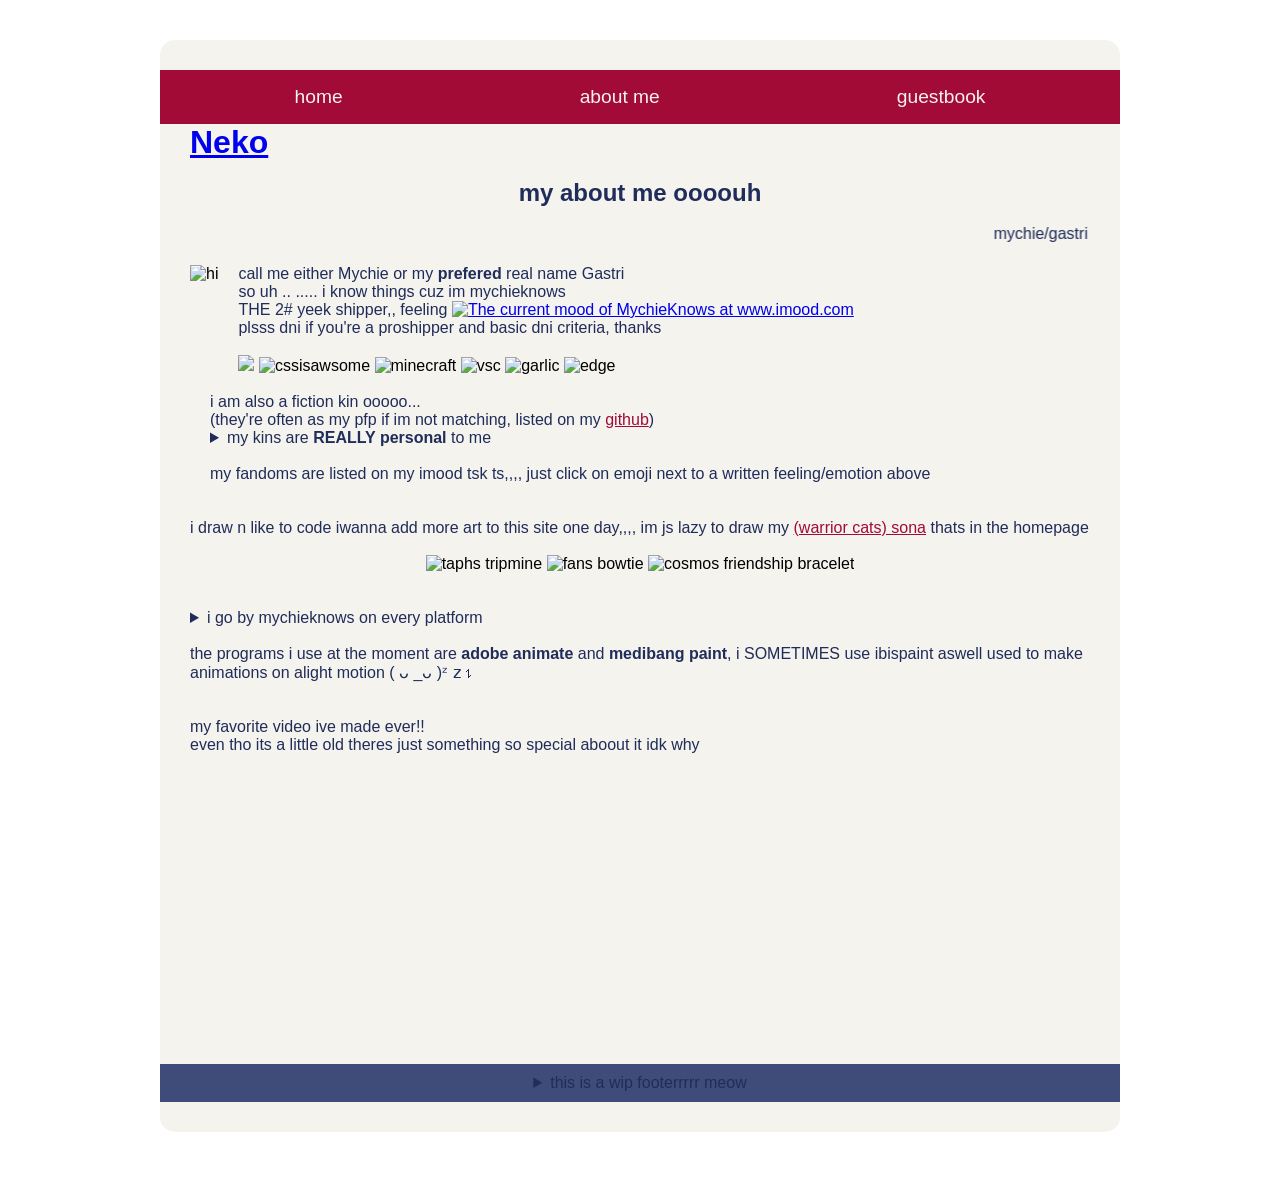
==== aboutme.html @ 37caf639 "SOME changes STUPIF STRAWPAGE REMOVED THE FRIENDLIST THING OH MY GO" ====
<!--
                           ______
        |\_______________ (_____\\______________
HH======#H###############H#######################
        ' ~""""""""""""""`##(_))#H\"""""Y########
                          ))    \#H\       `"Y###
pow pow !                 "      }#H)                        
-->

<!DOCTYPE html>
<html lang = "en">
   <head> 
    <meta charset = "UTF-8">
    <meta name = "viewport" content = "width=device-width, initial-scale=1.0">
    <link rel="icon" type="image/gif" href="https://files.catbox.moe/qfj2wo.png">
    <link rel="stylesheet" href="styles.css">
    <title>about me ^_^</title>
   </head>
  <body>
    <div class="container">
         <nav class="navbar">
            <ul>
        <li><a href="index.html">home</a></li>
        <li><a href="aboutme.html">about me</a></li>
        <li><a href="guestbook.html">guestbook</a></li>
        <!--<li><a href="not_found.html">ill add more pages maybe</a></li>-->
            </ul>
        </nav>
      <script>NekoType="marmalade"</script>
    <h1 id=nl><script src="https://webneko.net/n20171213.js"></script><a href="https://webneko.net">Neko</a> </h1>  
    <br>
    <center>
      <h2>my about me oooouh</h2>
    </center>
    <br>
    <marquee behavior="scroll" direction="left">mychie/gastri 13 they/them january 5</marquee>  
    <br>
    <br>
    <div class="me">
      <img src="https://files.catbox.moe/yiu9b1.png" alt="hi" class="fan" title="scourge!!!!!!!!!!!!!">
      <div class="myfrikin-about">
        <P>call me either Mychie or my <b>prefered</b> real name Gastri</P>
        <p>so uh .. ..... i know things cuz im mychieknows</p>
        <p>THE 2# yeek shipper,, feeling <a href="https://www.imood.com/users/MychieKnows"><img src="https://moods.imood.com/display/uname-MychieKnows/fg-202c5/trans-1/imood.gif" alt="The current mood of MychieKnows at www.imood.com" border="0"></a>
        <p>plsss dni if you're a proshipper and basic dni criteria, thanks</p>
        <br>
        <a href="https://nekoweb.org/"><img src="https://nekoweb.org/assets/buttons/button11.gif"></a><!-- button by milkyway.moe --> <img src="https://files.catbox.moe/rns51x.png" alt="cssisawsome"> <img src="https://files.catbox.moe/llmjvh.gif" alt="minecraft"> <img src="https://files.catbox.moe/38kwe7.png" alt="vsc"> <img src="https://files.catbox.moe/lpxgjc.png" alt="garlic"> <img src="https://files.catbox.moe/v97own.png" alt="edge">
      </div>
    </div>  
    <br>  
    <div style="position:relative; left: 20px;">
     <p>i am also a fiction kin ooooo... 
      <br>
      (they're often as my pfp if im not matching, listed on my <a href="https://github.com/mychieknows" class="linkks">github</a>) <details><summary>my kins are <b>REALLY personal</b> to me</summary><p>so if u draw them doing weird stuff and or yumeship with them it makes me uncomfy ok? ok. iwec</p></details></p>
      <br>
      <p>my fandoms are listed on my imood tsk ts,,,, just click on emoji next to a written feeling/emotion above</p>
      <br>
      <br>
     </div> 
     <p>i draw n like to code iwanna add more art to this site one day,,,, im js lazy to draw my <a href="https://toyhou.se/30730104.tbn" class="linkks">(warrior cats) sona</a> thats in the homepage</p>
     <br> 
    <center>
    <!-- <img src="https://files.catbox.moe/jofjqx.gif" width="270" height="150"> --> <img src="https://files.catbox.moe/kb6qkz.webp" width="80" height="80" alt="taphs tripmine" title="taph's tripmine"> <img src="https://files.catbox.moe/q2mzcn.png" width="80" height="80" alt="fans bowtie" title="fan's bowtie"> <img src="https://files.catbox.moe/t7pfp7.webp" width="80" height="80" alt="cosmos friendship bracelet" title="cosmo's friendship bracelet">
    </center>
    <br>
    <br>
    <details>
      <summary>i go by mychieknows on every platform</summary>
      <p>i have BUTTLOAD of social accounts, some are active some are not! i bet u can search up <b>mychieknows</b> and find them all,, my most active ones are <a href="https://www.tiktok.com/@mychieknows" class="linkks">TikTok</a> and <a href="https://www.youtube.com/@mychieknows" class="linkks">YouTube</a></p>
    </details> 
    <br>
    <p>the programs i use at the moment are <b>adobe animate</b> and <b>medibang paint</b>, i SOMETIMES use ibispaint aswell used to make animations on alight motion  ( ᴗ _ᴗ )ᶻ 𝗓 𐰁</p>
    <br>
    <!--
    <br>
    <center>
    <p>anyways this is my warrior cats sona, Petalcloud!</p>
    <br>
    <img src="https://f2.toyhou.se/file/f2-toyhou-se/images/92981632_TIELuUORRT4Nrsz.png" title="petalcloud" alt="petalcloud" class="petalcloud">
    </center>
    <br>
    <br>
    -->
    <br>
    <p>my favorite video ive made ever!!</p>
    <p>even tho its a little old theres just something so special aboout it idk why</p>
    <br>
      <div class="video-container">
      <iframe width="560" height="315" src="https://www.youtube-nocookie.com/embed/t84vMUwQdLY?si=912-sP5KVJiVfIFD" title="YouTube video player" frameborder="0" allow="accelerometer; autoplay; clipboard-write; encrypted-media; gyroscope; picture-in-picture; web-share" referrerpolicy="strict-origin-when-cross-origin" allowfullscreen></iframe>
      </div>
       <br>
  <footer id="footer"><details><summary>this is a wip footerrrrr meow</summary>
   <p>GUYS I'VE GOT BAD NEWS PLANET SEX IS AFTER ME AAAAAAAAAAAAAAAHHH GOOD GOODNEESS PLANET SIX WO WAWAWOAH HAHAHA OH MY GOD HE CAN CLIMB HE CAN CLIMB HE CAN CLIMB JKDHJHKNW</p></details></footer> 
   </div>  
  <div>
  </div>
  </body>
</html>
---- styles.css ----
body {
  background: url('https://files.catbox.moe/z1fpgx.jpg') no-repeat center center fixed;
  background-size: cover;
  background-position: center;
}
.container {
  max-width: 900px;
  margin: auto;
  padding: 30px;
  background:#f4f3ee;
  border-radius: 15px; }

@font-face {
  font-family: 'KG Red Hands';
  src: url('fonts/KGRedhands.ttf') format('truetype');
}

body {
  font-family: 'KG Red Hands', sans-serif;
}

p, h1, h2, h4, marquee, summary {
  color: #202c59;
}

*{
  margin: 0;
  padding: 0;
}
nav{
  background: #a30b37;
  padding : 1rem;
  width: calc(100% + 60px); /* 30px left + 30px right padding */
  margin-left: -30px;
  margin-right: -30px;
  box-sizing: border-box;
}
nav ul {
  list-style-type: none;
  margin: 0;
  padding: 0;
  display: flex;
  justify-content: space-around;
}
nav ul li {
  display: inline;
}
nav ul li a {
  color: #f4f3ee;
  text-decoration: none;
  font-size: 1.2rem;
}
.pagedoll {
  position: fixed !important;   /* float outside the cream box */
  right: 0;
  bottom: 0;
  width: 250px;                 /* set the exact size you want */
  height: auto !important;      /* keep proportions */
  max-width: none !important;   /* stop Nekoweb from stretching it */
  z-index: 9999;                /* keep it above everything */
  
}
footer {
  color: #f4f3ee; /* light cream color */
  background-color: #3f4c7a; /* same deep red tone */
  padding: 10px;
  text-align: center;       /* center the text inside */
  width: calc(100% + 60px); /* 30px left + 30px right padding */
  margin-left: -30px;
  margin-right: -30px;
  box-sizing: border-box;
}
body {
  margin-top: 40px;
  padding-bottom: 60px;
}
.me {
  display: flex;
  align-items:start;
}
.fan {
  max-width: 170px;
  height: auto;
  margin-right: 20px;
}
.myfrikin-about {
  flex: 1;
}
.linkks {
  color: #a30b37; /* default link color */
}
.linkks:link {
  color: #a30b37; /* unvisited link */
}
.linkks:visited {
  color: #a30b37; /* visited link */
}
.linkks:hover {
  color: #a30b37; /* hover link */
}
.linkks:active {
  color: #a30b37; /* active link */
}
/* Hide the StrawPage promo button */
a[href*="straw.page/make"] {
  display: none !important;
}
.video-container {
  max-width: 800px;   /* your preferred desktop size */
  width: 100%;        /* shrink fluidly on smaller screens */
  margin: 0 auto;     /* center it */
}

.video-container iframe {
  width: 60%;        /* fill wrapper */
  height: auto;      /* keep proportions */
  aspect-ratio: 16 / 9; /* modern browsers keep 16:9 ratio */
}
body {
  cursor: url('https://files.catbox.moe/s3reux.png'), auto;
}
a:hover,
button:hover,
input:hover,
textarea:hover,
select:hover {
  cursor: url('https://files.catbox.moe/s3reux.png'), auto;
}
.petalcloud {
  width: 70%;        /* fill the container */
  max-width: 800px;   /* but don’t exceed desktop size */
  margin: 0 auto;     /* center it */
  box-sizing: border-box; /* keep padding/borders inside width */
}
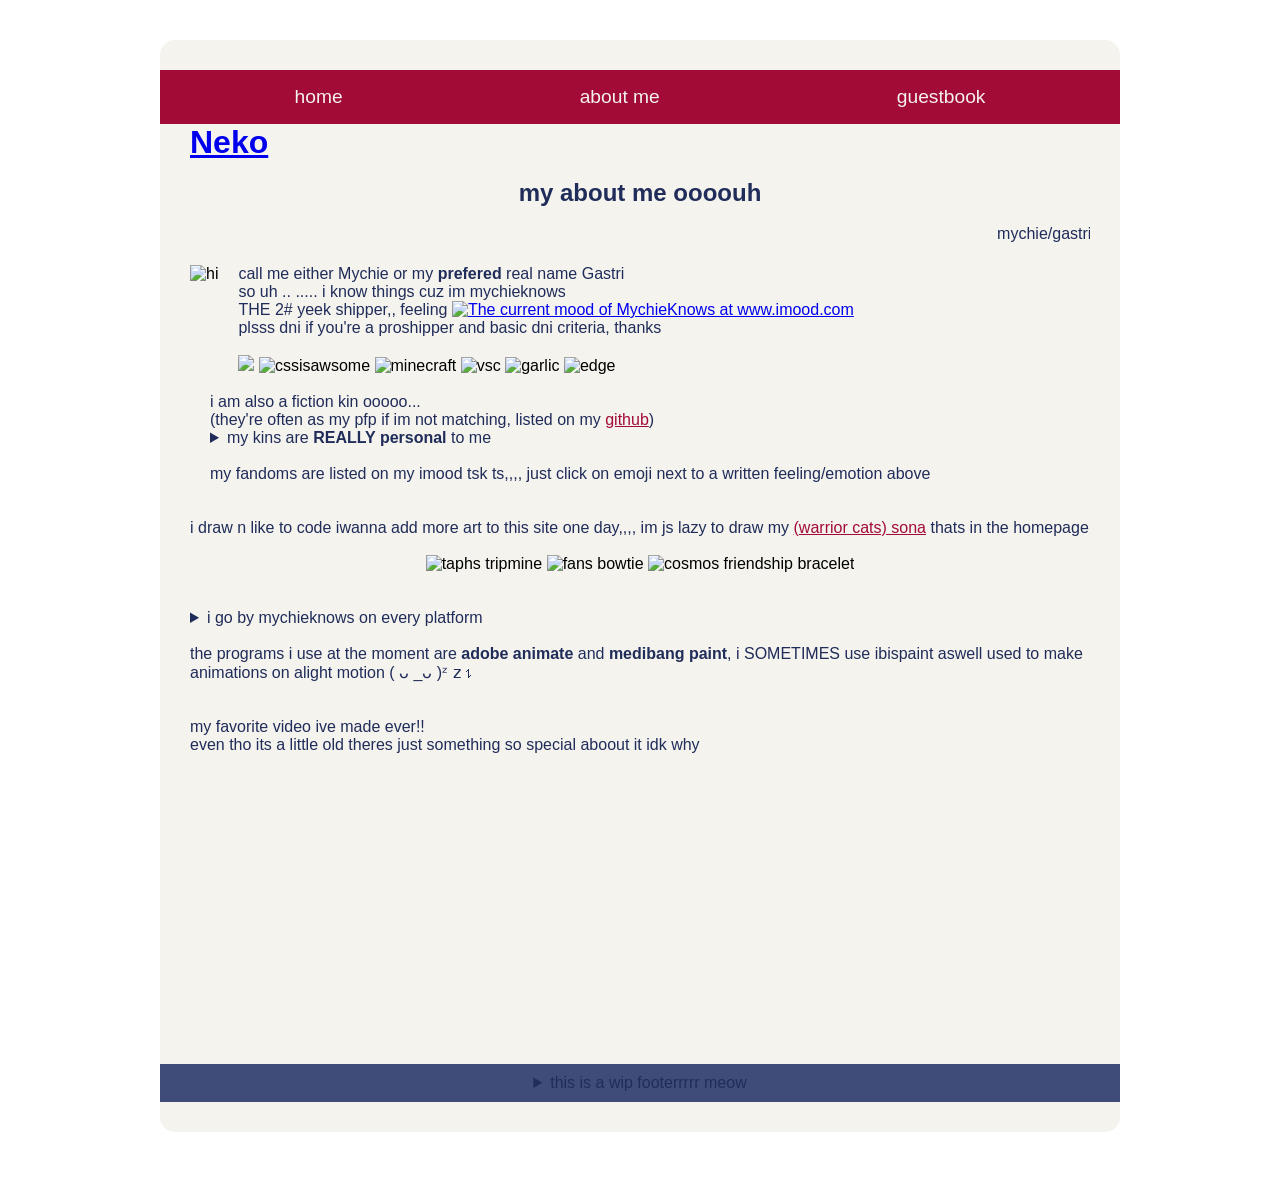
==== commit 6b10490c: "I FORGOT TO SVAE/UPLOAD THIS OH MY G." ====
--- a/aboutme.html
+++ b/aboutme.html
@@ -41,7 +41,7 @@
       <div class="myfrikin-about">
         <P>call me either Mychie or my <b>prefered</b> real name Gastri</P>
         <p>so uh .. ..... i know things cuz im mychieknows</p>
-        <p>THE 2# yeek shipper,, feeling <a href="https://www.imood.com/users/MychieKnows"><img src="https://moods.imood.com/display/uname-MychieKnows/fg-202c5/trans-1/imood.gif" alt="The current mood of MychieKnows at www.imood.com" border="0"></a>
+        <p>THE 2# yeek shipper,, feeling <a href="https://www.imood.com/users/MychieKnows"><img src="https://moods.imood.com/display/uname-MychieKnows/fg-#202c5/bg-#f4f3e/imood.gif" alt="The current mood of MychieKnows at www.imood.com" border="0"></a></p>
         <p>plsss dni if you're a proshipper and basic dni criteria, thanks</p>
         <br>
         <a href="https://nekoweb.org/"><img src="https://nekoweb.org/assets/buttons/button11.gif"></a><!-- button by milkyway.moe --> <img src="https://files.catbox.moe/rns51x.png" alt="cssisawsome"> <img src="https://files.catbox.moe/llmjvh.gif" alt="minecraft"> <img src="https://files.catbox.moe/38kwe7.png" alt="vsc"> <img src="https://files.catbox.moe/lpxgjc.png" alt="garlic"> <img src="https://files.catbox.moe/v97own.png" alt="edge">
--- a/styles.css
+++ b/styles.css
@@ -132,3 +132,17 @@
   margin: 0 auto;     /* center it */
   box-sizing: border-box; /* keep padding/borders inside width */
 }
+#statuscafe {
+    padding: .5em;
+    background-color: #f0ede6;
+    border: 2px solid #a30b37;
+    color: #202c59;
+}
+#statuscafe-username {
+    margin-bottom: .5em;
+    color: #202c59;
+}
+#statuscafe-content {
+    margin: 0 1em 0.5em 1em;
+    color: #202c59;
+}
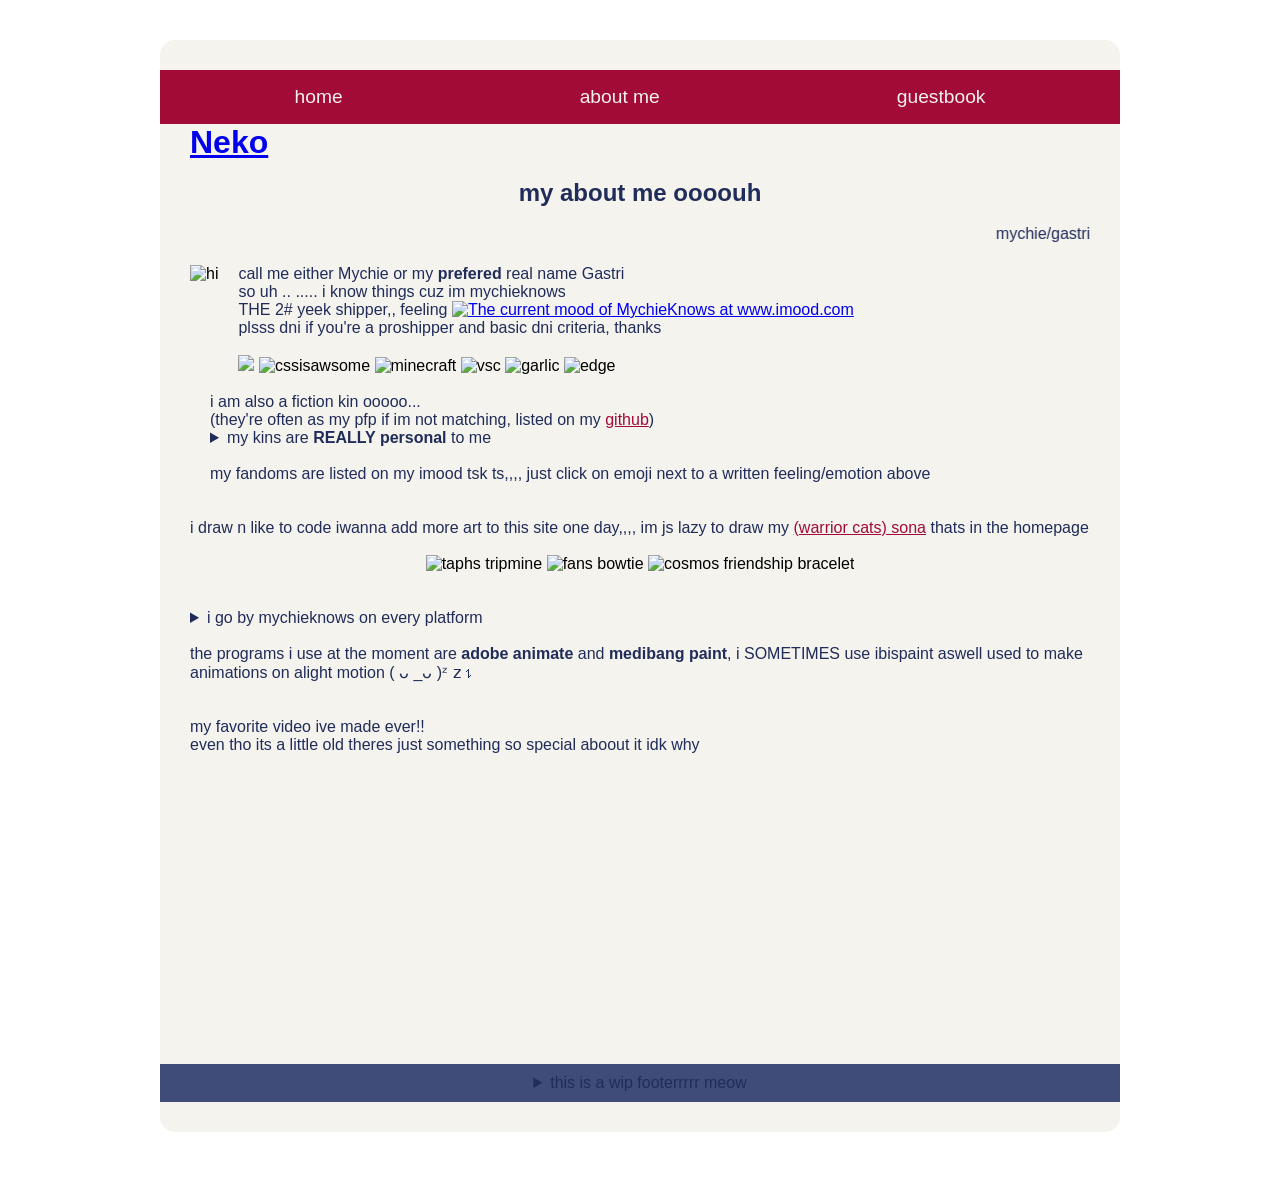
==== commit 5c33aca5: "links n nav stuff change when hovered" ====
--- a/aboutme.html
+++ b/aboutme.html
@@ -37,7 +37,7 @@
     <br>
     <br>
     <div class="me">
-      <img src="https://files.catbox.moe/yiu9b1.png" alt="hi" class="fan" title="scourge!!!!!!!!!!!!!">
+      <img src="https://f2.toyhou.se/file/f2-toyhou-se/thumbnails/125127857_FWQ_40491469.png?1785848302" alt="hi" class="fan" title="me">
       <div class="myfrikin-about">
         <P>call me either Mychie or my <b>prefered</b> real name Gastri</P>
         <p>so uh .. ..... i know things cuz im mychieknows</p>
--- a/styles.css
+++ b/styles.css
@@ -49,6 +49,10 @@
   color: #f4f3ee;
   text-decoration: none;
   font-size: 1.2rem;
+  transition: color 0.3s ease;
+}
+nav ul li a:hover {
+  color: #5f0231;
 }
 .pagedoll {
   position: fixed !important;   /* float outside the cream box */
@@ -88,6 +92,7 @@
 }
 .linkks {
   color: #a30b37; /* default link color */
+  transition: color 0.3s ease; /* smooth transition for hover effect */
 }
 .linkks:link {
   color: #a30b37; /* unvisited link */
@@ -96,7 +101,7 @@
   color: #a30b37; /* visited link */
 }
 .linkks:hover {
-  color: #a30b37; /* hover link */
+  color: #5f0231; /* hover link */
 }
 .linkks:active {
   color: #a30b37; /* active link */
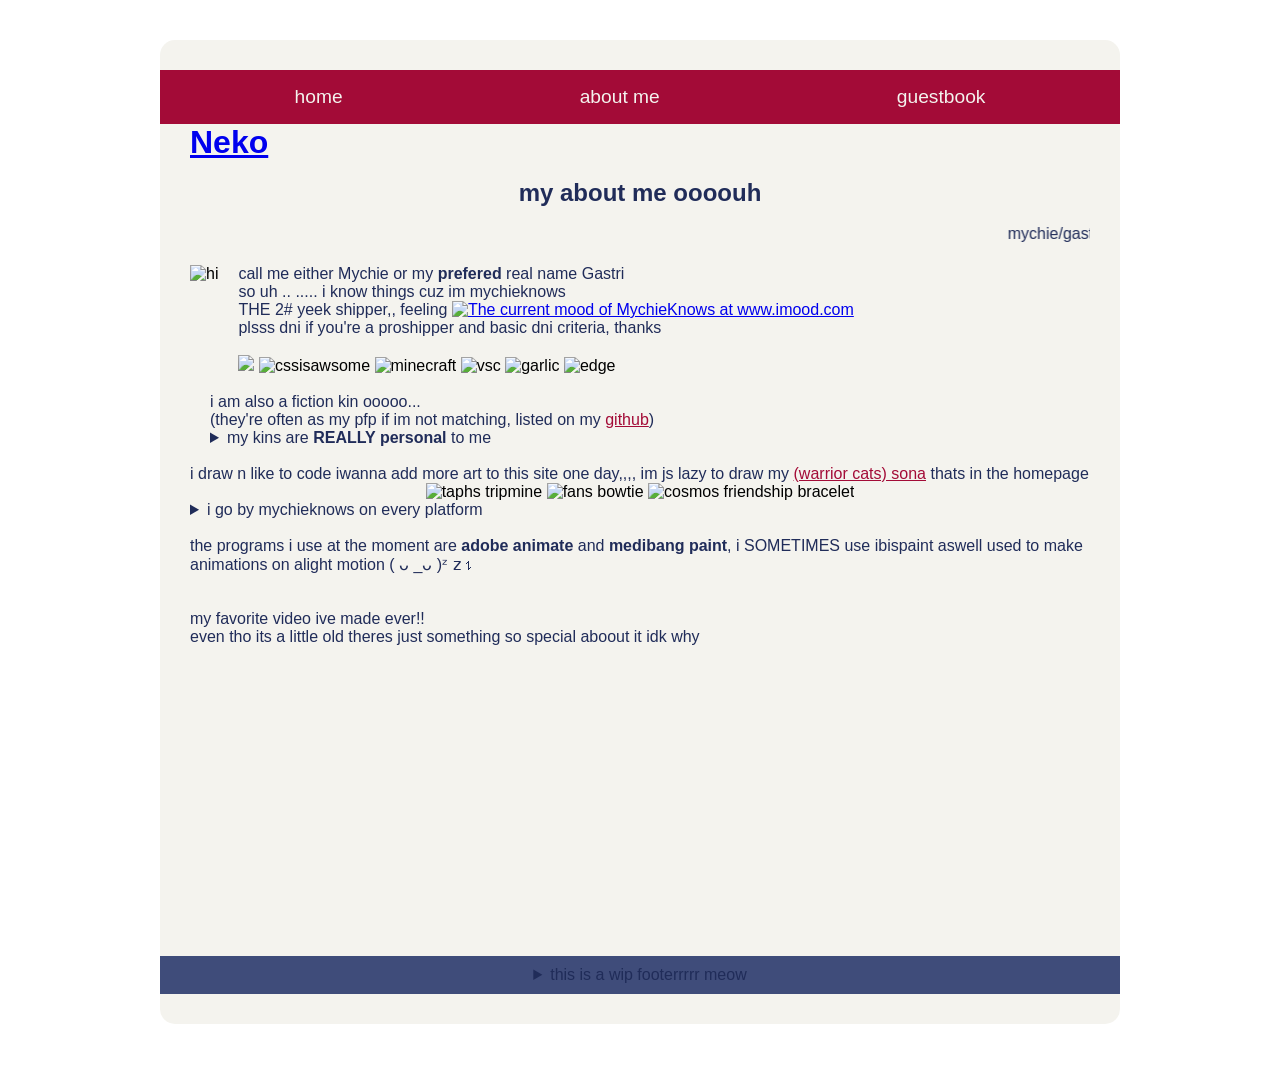
==== commit 35702dd0: "changed sum stuff" ====
--- a/aboutme.html
+++ b/aboutme.html
@@ -53,17 +53,11 @@
       <br>
       (they're often as my pfp if im not matching, listed on my <a href="https://github.com/mychieknows" class="linkks">github</a>) <details><summary>my kins are <b>REALLY personal</b> to me</summary><p>so if u draw them doing weird stuff and or yumeship with them it makes me uncomfy ok? ok. iwec</p></details></p>
       <br>
-      <p>my fandoms are listed on my imood tsk ts,,,, just click on emoji next to a written feeling/emotion above</p>
-      <br>
-      <br>
      </div> 
      <p>i draw n like to code iwanna add more art to this site one day,,,, im js lazy to draw my <a href="https://toyhou.se/30730104.tbn" class="linkks">(warrior cats) sona</a> thats in the homepage</p>
-     <br> 
     <center>
     <!-- <img src="https://files.catbox.moe/jofjqx.gif" width="270" height="150"> --> <img src="https://files.catbox.moe/kb6qkz.webp" width="80" height="80" alt="taphs tripmine" title="taph's tripmine"> <img src="https://files.catbox.moe/q2mzcn.png" width="80" height="80" alt="fans bowtie" title="fan's bowtie"> <img src="https://files.catbox.moe/t7pfp7.webp" width="80" height="80" alt="cosmos friendship bracelet" title="cosmo's friendship bracelet">
     </center>
-    <br>
-    <br>
     <details>
       <summary>i go by mychieknows on every platform</summary>
       <p>i have BUTTLOAD of social accounts, some are active some are not! i bet u can search up <b>mychieknows</b> and find them all,, my most active ones are <a href="https://www.tiktok.com/@mychieknows" class="linkks">TikTok</a> and <a href="https://www.youtube.com/@mychieknows" class="linkks">YouTube</a></p>
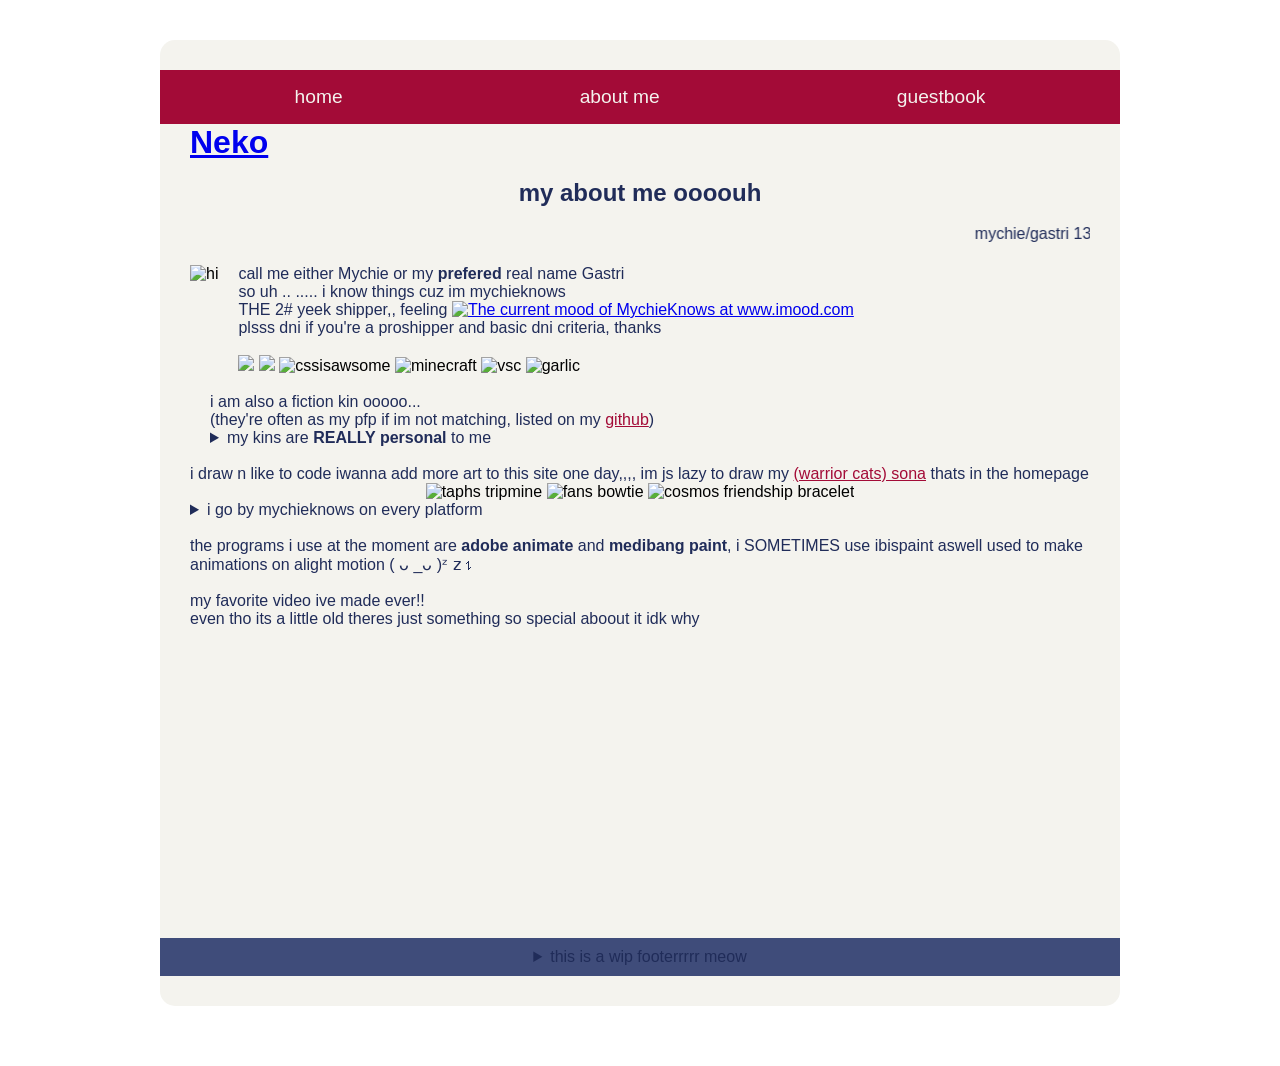
==== commit fa2a9e16: "finally made a friendslist hi guys" ====
--- a/aboutme.html
+++ b/aboutme.html
@@ -44,7 +44,7 @@
         <p>THE 2# yeek shipper,, feeling <a href="https://www.imood.com/users/MychieKnows"><img src="https://moods.imood.com/display/uname-MychieKnows/fg-#202c5/bg-#f4f3e/imood.gif" alt="The current mood of MychieKnows at www.imood.com" border="0"></a></p>
         <p>plsss dni if you're a proshipper and basic dni criteria, thanks</p>
         <br>
-        <a href="https://nekoweb.org/"><img src="https://nekoweb.org/assets/buttons/button11.gif"></a><!-- button by milkyway.moe --> <img src="https://files.catbox.moe/rns51x.png" alt="cssisawsome"> <img src="https://files.catbox.moe/llmjvh.gif" alt="minecraft"> <img src="https://files.catbox.moe/38kwe7.png" alt="vsc"> <img src="https://files.catbox.moe/lpxgjc.png" alt="garlic"> <img src="https://files.catbox.moe/v97own.png" alt="edge">
+        <a href="https://mychieknows.nekoweb.org/"><img src="https://mychieknows.nekoweb.org/MYCHIEKNOWS.png" class="butt"></a> <a href="https://nekoweb.org/"><img src="https://nekoweb.org/assets/buttons/button11.gif" class="butt"></a><!-- button by milkyway.moe --> <img src="https://files.catbox.moe/rns51x.png" alt="cssisawsome" class="butt"> <img src="https://files.catbox.moe/llmjvh.gif" alt="minecraft" class="butt"> <img src="https://files.catbox.moe/38kwe7.png" alt="vsc" class="butt"> <img src="https://files.catbox.moe/lpxgjc.png" alt="garlic" class="butt">
       </div>
     </div>  
     <br>  
@@ -75,7 +75,6 @@
     <br>
     <br>
     -->
-    <br>
     <p>my favorite video ive made ever!!</p>
     <p>even tho its a little old theres just something so special aboout it idk why</p>
     <br>
--- a/styles.css
+++ b/styles.css
@@ -11,12 +11,15 @@
   border-radius: 15px; }
 
 @font-face {
-  font-family: 'KG Red Hands';
-  src: url('fonts/KGRedhands.ttf') format('truetype');
+  font-family: "KG Red Hands";
+  src: url("/fonts/KGRedhands.woff2") format("woff2"),
+       url("/fonts/KGRedhands.woff") format("woff"),
+       url("/fonts/KGRedhands.ttf") format("truetype");
 }
 
 body {
-  font-family: 'KG Red Hands', sans-serif;
+  font-family: "KG Red Hands", sans-serif;
+
 }
 
 p, h1, h2, h4, marquee, summary {
@@ -49,7 +52,7 @@
   color: #f4f3ee;
   text-decoration: none;
   font-size: 1.2rem;
-  transition: color 0.3s ease;
+  transition: color 0.3s ease-out; /* smooth transition for hover effect */
 }
 nav ul li a:hover {
   color: #5f0231;
@@ -92,7 +95,7 @@
 }
 .linkks {
   color: #a30b37; /* default link color */
-  transition: color 0.3s ease; /* smooth transition for hover effect */
+  transition: color 0.3s ease-out; /* smooth transition for hover effect */
 }
 .linkks:link {
   color: #a30b37; /* unvisited link */
@@ -131,6 +134,27 @@
 select:hover {
   cursor: url('https://files.catbox.moe/s3reux.png'), auto;
 }
+.POOOPPbox {
+  background-color: #f0ede6;
+  padding: 1em;
+  border: 2px solid #3f4c7a;
+  border-radius: 15px;
+  margin-bottom: 10px;
+  width: 70%;
+  height: 200px;
+
+  /* Key additions */
+  overflow-y: auto;   /* vertical scroll if content is taller */
+  overflow-x: hidden; /* prevent horizontal overflow */
+  box-sizing: border-box; /* keeps padding inside width/height */
+}
+.ooicon {
+  /*border-radius: 50%;*/
+  transition: transform 0.3s ease-out; /* smooth transition for hover effect */
+}
+.ooicon:hover {
+  transform: scale(1.1); /* slightly enlarge the image on hover */
+}
 .petalcloud {
   width: 70%;        /* fill the container */
   max-width: 800px;   /* but don’t exceed desktop size */
@@ -140,8 +164,8 @@
 #statuscafe {
     padding: .5em;
     background-color: #f0ede6;
-    border: 2px solid #a30b37;
-    color: #202c59;
+    /*border: 2px solid #a30b37;*/
+    color: #a30b37;
 }
 #statuscafe-username {
     margin-bottom: .5em;
@@ -149,5 +173,21 @@
 }
 #statuscafe-content {
     margin: 0 1em 0.5em 1em;
-    color: #202c59;
+    color: #a30b37;
+}
+#statuscafe a {
+  color: #5f0231;   /* pick any hex color */
+  text-decoration: none; /* optional: removes underline */
+  transition: color 0.3s ease-out; /* optional: smooth transition for hover effect */
+}
+
+#statuscafe a:hover {
+  color: #202c59;   /* hover color */
+}
+.butt {
+  height: 31px;
+    transition: height 0.2s ease-out; /* smooth transition for hover effect */
+}
+.butt:hover {
+  height: 33px;
 }
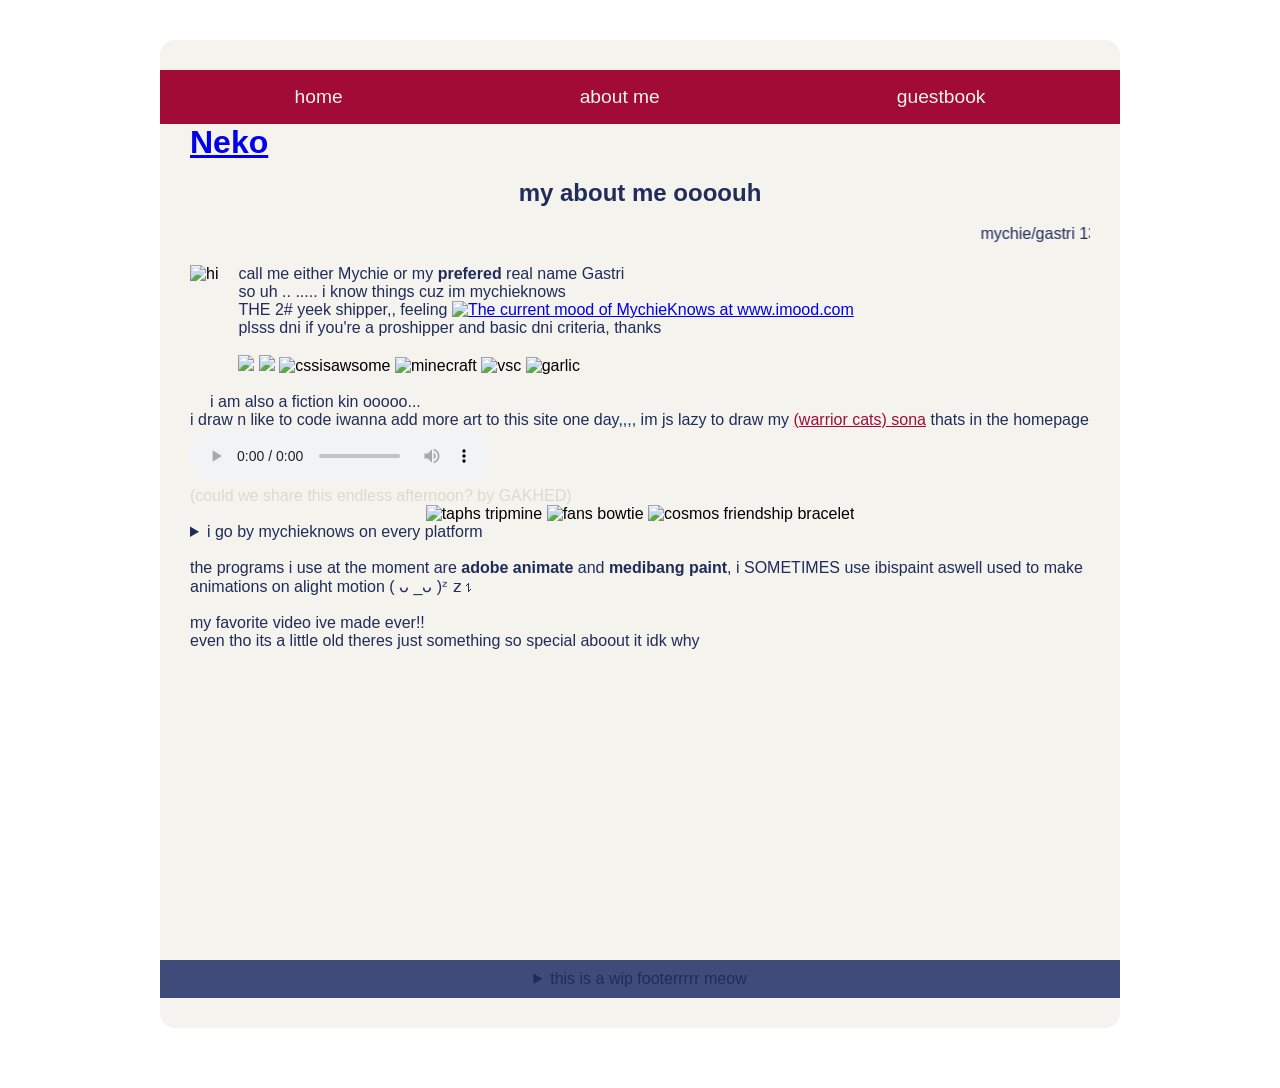
==== commit b95423f0: "mewsic!" ====
--- a/aboutme.html
+++ b/aboutme.html
@@ -6,6 +6,8 @@
                           ))    \#H\       `"Y###
 pow pow !                 "      }#H)                        
 -->
+
+<!--hi person going through my code-->
 
 <!DOCTYPE html>
 <html lang = "en">
@@ -51,10 +53,9 @@
     <div style="position:relative; left: 20px;">
      <p>i am also a fiction kin ooooo... 
       <br>
-      (they're often as my pfp if im not matching, listed on my <a href="https://github.com/mychieknows" class="linkks">github</a>) <details><summary>my kins are <b>REALLY personal</b> to me</summary><p>so if u draw them doing weird stuff and or yumeship with them it makes me uncomfy ok? ok. iwec</p></details></p>
-      <br>
      </div> 
      <p>i draw n like to code iwanna add more art to this site one day,,,, im js lazy to draw my <a href="https://toyhou.se/30730104.tbn" class="linkks">(warrior cats) sona</a> thats in the homepage</p>
+     <audio src="https://mychieknows.nekoweb.org/mp3/could%20we%20share%20this%20endless%20afternoon_.mp3" controls autoplay loop title="Could We Share This Endless Afternoon? by GAKHED"></audio> <p style="color: #ddd9d0;">(could we share this endless afternoon? by GAKHED)</p>
     <center>
     <!-- <img src="https://files.catbox.moe/jofjqx.gif" width="270" height="150"> --> <img src="https://files.catbox.moe/kb6qkz.webp" width="80" height="80" alt="taphs tripmine" title="taph's tripmine"> <img src="https://files.catbox.moe/q2mzcn.png" width="80" height="80" alt="fans bowtie" title="fan's bowtie"> <img src="https://files.catbox.moe/t7pfp7.webp" width="80" height="80" alt="cosmos friendship bracelet" title="cosmo's friendship bracelet">
     </center>
--- a/styles.css
+++ b/styles.css
@@ -22,7 +22,7 @@
 
 }
 
-p, h1, h2, h4, marquee, summary {
+p, h1, h2, h3, h4, marquee, summary {
   color: #202c59;
 }
 
@@ -137,11 +137,11 @@
 .POOOPPbox {
   background-color: #f0ede6;
   padding: 1em;
-  border: 2px solid #3f4c7a;
+  border: 2px solid #a30b37;
   border-radius: 15px;
   margin-bottom: 10px;
   width: 70%;
-  height: 200px;
+  height: 350px;
 
   /* Key additions */
   overflow-y: auto;   /* vertical scroll if content is taller */
@@ -190,4 +190,5 @@
 }
 .butt:hover {
   height: 33px;
-}+}
+
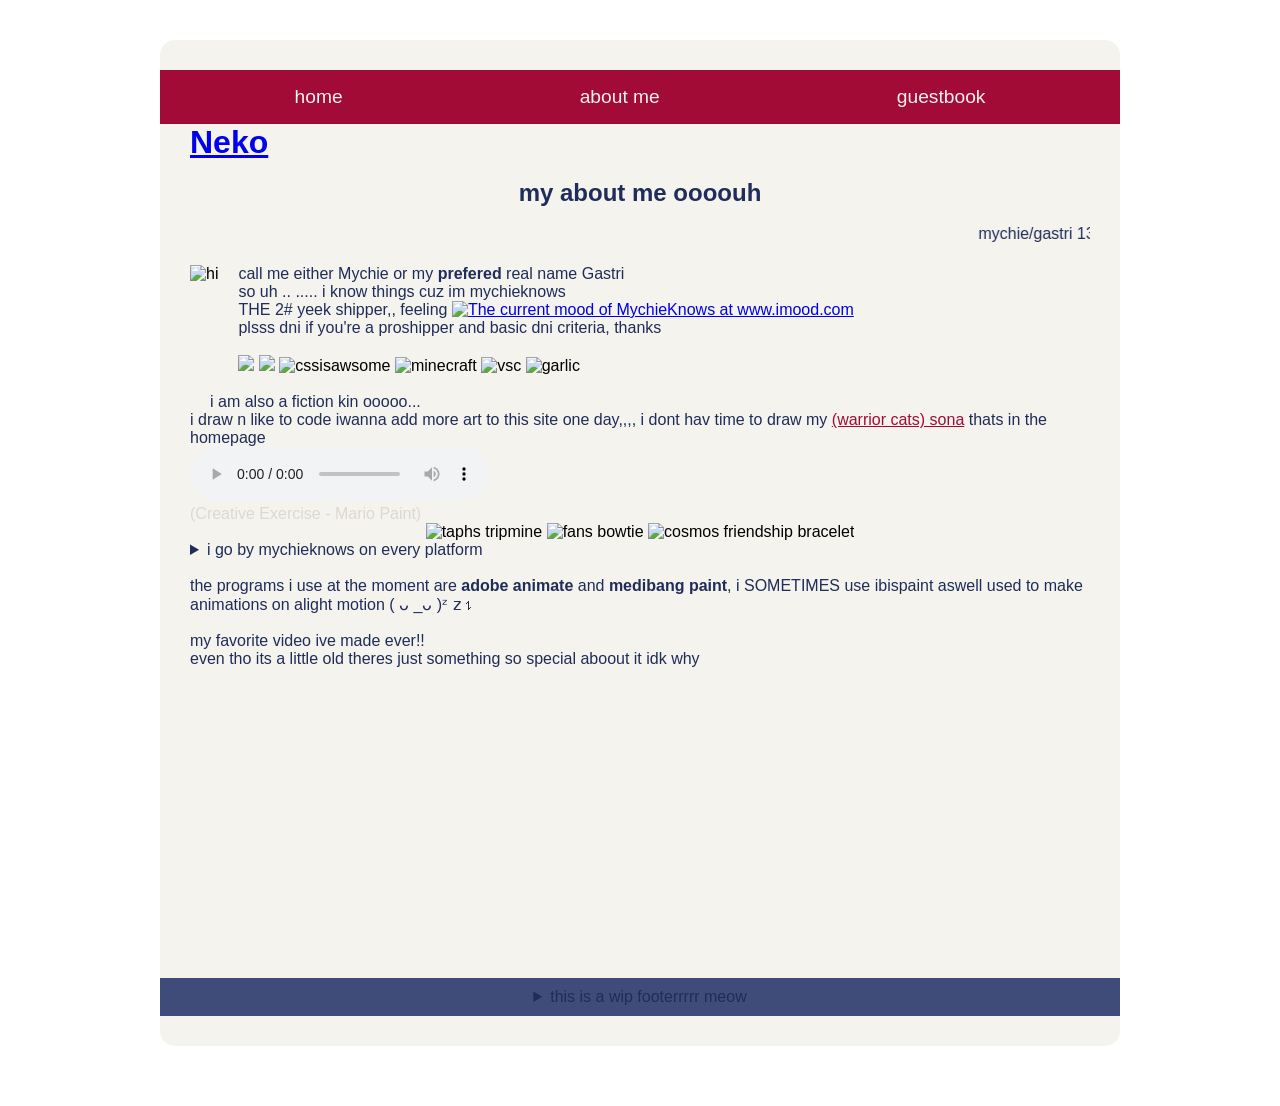
==== commit ea560e6f: "bello" ====
--- a/aboutme.html
+++ b/aboutme.html
@@ -54,8 +54,8 @@
      <p>i am also a fiction kin ooooo... 
       <br>
      </div> 
-     <p>i draw n like to code iwanna add more art to this site one day,,,, im js lazy to draw my <a href="https://toyhou.se/30730104.tbn" class="linkks">(warrior cats) sona</a> thats in the homepage</p>
-     <audio src="https://mychieknows.nekoweb.org/mp3/could%20we%20share%20this%20endless%20afternoon_.mp3" controls autoplay loop title="Could We Share This Endless Afternoon? by GAKHED"></audio> <p style="color: #ddd9d0;">(could we share this endless afternoon? by GAKHED)</p>
+     <p>i draw n like to code iwanna add more art to this site one day,,,, i dont hav time to draw my <a href="https://toyhou.se/30730104.tbn" class="linkks">(warrior cats) sona</a> thats in the homepage</p>
+     <audio src="https://mychieknows.nekoweb.org/mp3/Creative%20Exercise%20-%20Mario%20Paint.mp3" controls autoplay loop title="Could We Share This Endless Afternoon? by GAKHED"></audio> <p style="color: #ddd9d0;">(Creative Exercise - Mario Paint)</p>
     <center>
     <!-- <img src="https://files.catbox.moe/jofjqx.gif" width="270" height="150"> --> <img src="https://files.catbox.moe/kb6qkz.webp" width="80" height="80" alt="taphs tripmine" title="taph's tripmine"> <img src="https://files.catbox.moe/q2mzcn.png" width="80" height="80" alt="fans bowtie" title="fan's bowtie"> <img src="https://files.catbox.moe/t7pfp7.webp" width="80" height="80" alt="cosmos friendship bracelet" title="cosmo's friendship bracelet">
     </center>
--- a/styles.css
+++ b/styles.css
@@ -1,5 +1,5 @@
 body {
-  background: url('https://files.catbox.moe/z1fpgx.jpg') no-repeat center center fixed;
+  background: url('https://i.pinimg.com/1200x/f9/8e/f4/f98ef4058d7e94390b74732ebe30676a.jpg') no-repeat center center fixed;
   background-size: cover;
   background-position: center;
 }
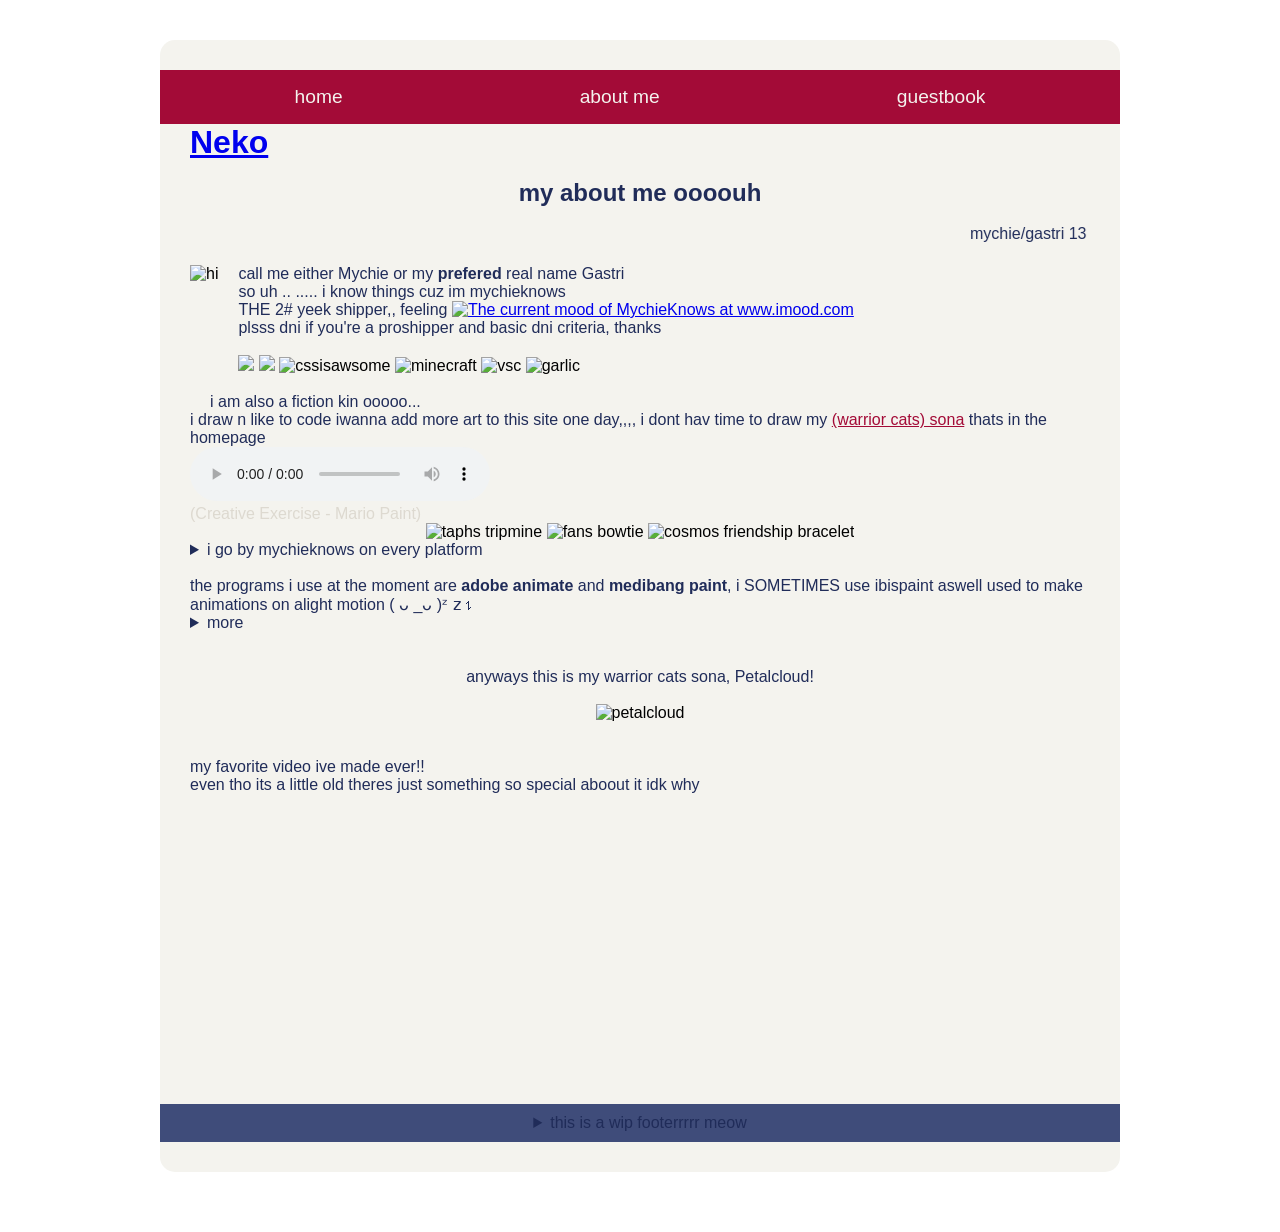
==== commit 06ed9f22: "more me" ====
--- a/aboutme.html
+++ b/aboutme.html
@@ -65,8 +65,14 @@
     </details> 
     <br>
     <p>the programs i use at the moment are <b>adobe animate</b> and <b>medibang paint</b>, i SOMETIMES use ibispaint aswell used to make animations on alight motion  ( ᴗ _ᴗ )ᶻ 𝗓 𐰁</p>
+    <details>
+      <summary>more</summary>
+      <p>my favorite color is blue though i have orange in my waca sona/oc since it contrasts nicely</p>
+      <p>mai typo as of now is <p>sp6w5 613</p title="enneagram">, <p>INFP</p title="mbti yeah">, <p>phlegmatic melancholic</p title="temperament"></p>
+      <p>my favorite animal is Lynx Lynx or commonly known as the Eurasian Lynx from the genus Lynx •⩊•</p>
+      <p>ill add more stuff later theyre not on my mind yet yurrrr</p>
+    </details>
     <br>
-    <!--
     <br>
     <center>
     <p>anyways this is my warrior cats sona, Petalcloud!</p>
@@ -75,7 +81,6 @@
     </center>
     <br>
     <br>
-    -->
     <p>my favorite video ive made ever!!</p>
     <p>even tho its a little old theres just something so special aboout it idk why</p>
     <br>
